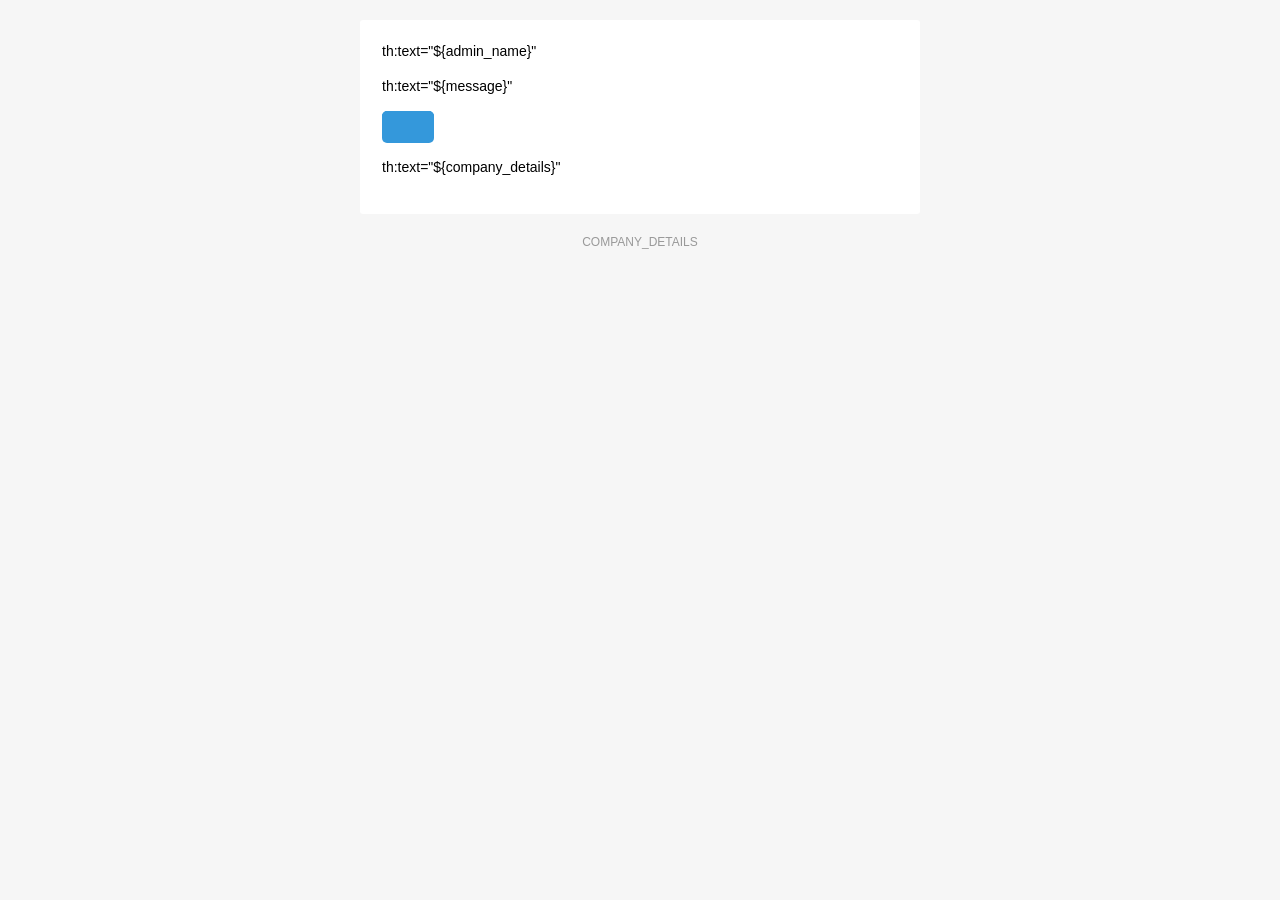
==== src/main/resources/templates.mail/created-trello-card-mail.html @ e0a7f32e "32.2 Configuration of Trello email template completed" ====
<!doctype html>
<html xmlns="http://www.w3.org/1999/xhtml" xmlns:th="http://www.thymeleaf.org">
<head>
    <meta name="viewport" content="width=device-width">
    <meta http-equiv="Content-Type" content="text/html; charset=UTF-8">
    <title>Trello Card</title>
    <style>

        @media only screen and (max-width: 620px) {
            table[class=body] h1 {
                font-size: 28px !important;
                margin-bottom: 10px !important;
            }
            table[class=body] p,
            table[class=body] ul,
            table[class=body] ol,
            table[class=body] td,
            table[class=body] span,
            table[class=body] a {
                font-size: 16px !important;
            }
            table[class=body] .wrapper,
            table[class=body] .article {
                padding: 10px !important;
            }
            table[class=body] .content {
                padding: 0 !important;
            }
            table[class=body] .container {
                padding: 0 !important;
                width: 100% !important;
            }
            table[class=body] .main {
                border-left-width: 0 !important;
                border-radius: 0 !important;
                border-right-width: 0 !important;
            }
            table[class=body] .btn table {
                width: 100% !important;
            }
            table[class=body] .btn a {
                width: 100% !important;
            }
            table[class=body] .img-responsive {
                height: auto !important;
                max-width: 100% !important;
                width: auto !important;
            }
        }

        @media all {
            .ExternalClass {
                width: 100%;
            }
            .ExternalClass,
            .ExternalClass p,
            .ExternalClass span,
            .ExternalClass font,
            .ExternalClass td,
            .ExternalClass div {
                line-height: 100%;
            }
            .apple-link a {
                color: inherit !important;
                font-family: inherit !important;
                font-size: inherit !important;
                font-weight: inherit !important;
                line-height: inherit !important;
                text-decoration: none !important;
            }
            .btn-primary table td:hover {
                background-color: #34495e !important;
            }
            .btn-primary a:hover {
                background-color: #34495e !important;
                border-color: #34495e !important;
            }
        }
    </style>
</head>
<body class="" style="background-color: #f6f6f6; font-family: sans-serif; -webkit-font-smoothing: antialiased; font-size: 14px; line-height: 1.4; margin: 0; padding: 0; -ms-text-size-adjust: 100%; -webkit-text-size-adjust: 100%;">
<table border="0" cellpadding="0" cellspacing="0" class="body" style="border-collapse: separate; mso-table-lspace: 0pt; mso-table-rspace: 0pt; width: 100%; background-color: #f6f6f6;">
    <tr>
        <td style="font-family: sans-serif; font-size: 14px; vertical-align: top;"> </td>
        <td class="container" style="font-family: sans-serif; font-size: 14px; vertical-align: top; display: block; Margin: 0 auto; max-width: 580px; padding: 10px; width: 580px;">
            <div class="content" style="box-sizing: border-box; display: block; Margin: 0 auto; max-width: 580px; padding: 10px;">

                <!-- START CENTERED WHITE CONTAINER -->
                <span class="preheader" style="color: transparent; display: none; height: 0; max-height: 0; max-width: 0; opacity: 0; overflow: hidden; mso-hide: all; visibility: hidden; width: 0;">PREVIEW_MESSAGE</span>
                <table class="main" style="border-collapse: separate; mso-table-lspace: 0pt; mso-table-rspace: 0pt; width: 100%; background: #ffffff; border-radius: 3px;">

                    <!-- START MAIN CONTENT AREA -->
                    <tr>
                        <td class="wrapper" style="font-family: sans-serif; font-size: 14px; vertical-align: top; box-sizing: border-box; padding: 20px;">
                            <table border="0" cellpadding="0" cellspacing="0" style="border-collapse: separate; mso-table-lspace: 0pt; mso-table-rspace: 0pt; width: 100%;">
                                <tr>
                                    <td style="font-family: sans-serif; font-size: 14px; vertical-align: top;">
                                        <p style="font-family: sans-serif; font-size: 14px; font-weight: normal; margin: 0; Margin-bottom: 15px;">th:text="${admin_name}"</p>
                                        <p style="font-family: sans-serif; font-size: 14px; font-weight: normal; margin: 0; Margin-bottom: 15px;">th:text="${message}"</p>
                                        <table border="0" cellpadding="0" cellspacing="0" class="btn btn-primary" style="border-collapse: separate; mso-table-lspace: 0pt; mso-table-rspace: 0pt; width: 100%; box-sizing: border-box;">
                                            <tbody>
                                            <tr>
                                                <td align="left" style="font-family: sans-serif; font-size: 14px; vertical-align: top; padding-bottom: 15px;">
                                                    <table border="0" cellpadding="0" cellspacing="0" style="border-collapse: separate; mso-table-lspace: 0pt; mso-table-rspace: 0pt; width: auto;">
                                                        <tbody>
                                                        <tr>
                                                            <td style="font-family: sans-serif; font-size: 14px; vertical-align: top; background-color: #3498db; border-radius: 5px; text-align: center;"> <a th:href="${tasks_url}" th:text="${button}" target="_blank" style="display: inline-block; color: #ffffff; background-color: #3498db; border: solid 1px #3498db; border-radius: 5px; box-sizing: border-box; cursor: pointer; text-decoration: none; font-size: 14px; font-weight: bold; margin: 0; padding: 12px 25px; text-transform: capitalize; border-color: #3498db;"></a> </td>
                                                        </tr>
                                                        </tbody>
                                                    </table>
                                                </td>
                                            </tr>
                                            </tbody>
                                        </table>
                                        <p style="font-family: sans-serif; font-size: 14px; font-weight: normal; margin: 0; Margin-bottom: 15px;">th:text="${company_details}"</p>
                                    </td>
                                </tr>
                            </table>
                        </td>
                    </tr>

                    <!-- END MAIN CONTENT AREA -->
                </table>

                <!-- START FOOTER -->
                <div class="footer" style="clear: both; Margin-top: 10px; text-align: center; width: 100%;">
                    <table border="0" cellpadding="0" cellspacing="0" style="border-collapse: separate; mso-table-lspace: 0pt; mso-table-rspace: 0pt; width: 100%;">
                        <tr>
                            <td class="content-block" style="font-family: sans-serif; vertical-align: top; padding-bottom: 10px; padding-top: 10px; font-size: 12px; color: #999999; text-align: center;">
                                <span class="apple-link" style="color: #999999; font-size: 12px; text-align: center;">COMPANY_DETAILS</span>
                            </td>
                        </tr>
                    </table>
                </div>
                <!-- END FOOTER -->

                <!-- END CENTERED WHITE CONTAINER -->
            </div>
        </td>
        <td style="font-family: sans-serif; font-size: 14px; vertical-align: top;"> </td>
    </tr>
</table>
</body>
</html>
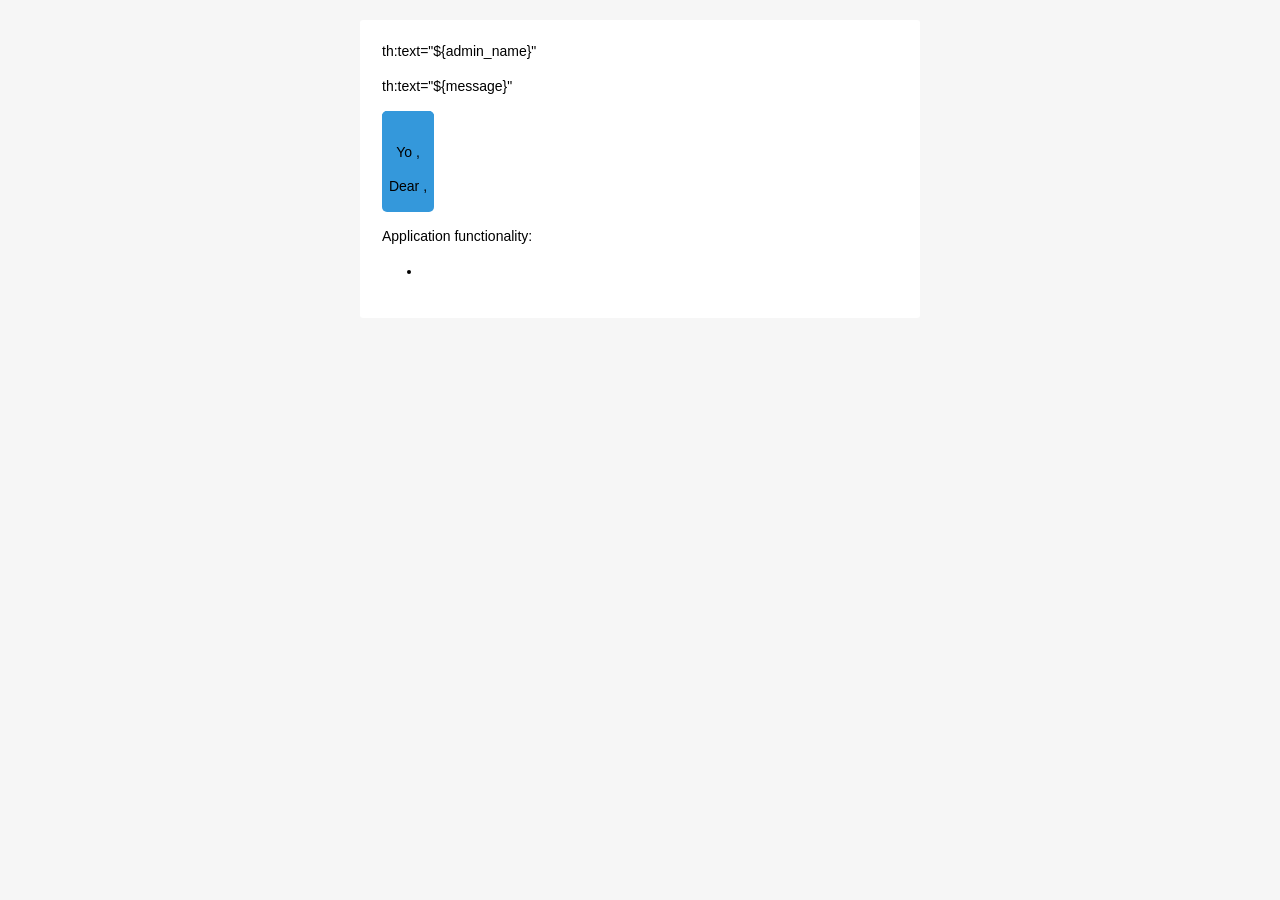
==== commit 71d60838: "32.3 Created mail template for everyday notification" ====
--- a/src/main/resources/templates.mail/created-trello-card-mail.html
+++ b/src/main/resources/templates.mail/created-trello-card-mail.html
@@ -86,7 +86,7 @@
             <div class="content" style="box-sizing: border-box; display: block; Margin: 0 auto; max-width: 580px; padding: 10px;">
 
                 <!-- START CENTERED WHITE CONTAINER -->
-                <span class="preheader" style="color: transparent; display: none; height: 0; max-height: 0; max-width: 0; opacity: 0; overflow: hidden; mso-hide: all; visibility: hidden; width: 0;">PREVIEW_MESSAGE</span>
+                <span class="preheader" style="color: transparent; display: none; height: 0; max-height: 0; max-width: 0; opacity: 0; overflow: hidden; mso-hide: all; visibility: hidden; width: 0;" th:text=“${preview}“></span>
                 <table class="main" style="border-collapse: separate; mso-table-lspace: 0pt; mso-table-rspace: 0pt; width: 100%; background: #ffffff; border-radius: 3px;">
 
                     <!-- START MAIN CONTENT AREA -->
@@ -101,10 +101,14 @@
                                             <tbody>
                                             <tr>
                                                 <td align="left" style="font-family: sans-serif; font-size: 14px; vertical-align: top; padding-bottom: 15px;">
-                                                    <table border="0" cellpadding="0" cellspacing="0" style="border-collapse: separate; mso-table-lspace: 0pt; mso-table-rspace: 0pt; width: auto;">
+                                                    <table th:if="${show_button}" border="0" cellpadding="0" cellspacing="0" style="border-collapse: separate; mso-table-lspace: 0pt; mso-table-rspace: 0pt; width: auto;">
                                                         <tbody>
                                                         <tr>
-                                                            <td style="font-family: sans-serif; font-size: 14px; vertical-align: top; background-color: #3498db; border-radius: 5px; text-align: center;"> <a th:href="${tasks_url}" th:text="${button}" target="_blank" style="display: inline-block; color: #ffffff; background-color: #3498db; border: solid 1px #3498db; border-radius: 5px; box-sizing: border-box; cursor: pointer; text-decoration: none; font-size: 14px; font-weight: bold; margin: 0; padding: 12px 25px; text-transform: capitalize; border-color: #3498db;"></a> </td>
+                                                            <td style="font-family: sans-serif; font-size: 14px; vertical-align: top; background-color: #3498db; border-radius: 5px; text-align: center;"> <a th:href="${tasks_url}" th:text="${button}" target="_blank" style="display: inline-block; color: #ffffff; background-color: #3498db; border: solid 1px #3498db; border-radius: 5px; box-sizing: border-box; cursor: pointer; text-decoration: none; font-size: 14px; font-weight: bold; margin: 0; padding: 12px 25px; text-transform: capitalize; border-color: #3498db;"></a>
+                                                                <p th:if="${is_friend} "style="font-family: sans-serif; font-size: 14px; font-weight: normal; margin: 0; Margin-bottom: 15px;">
+                                                                    Yo <span th:text="${admin_name}"></span>,</p>
+                                                                <p th:unless="${is_friend} "style="font-family: sans-serif; font-size: 14px; font-weight: normal; margin: 0; Margin-bottom: 15px;">
+                                                                    Dear <span th:text="${admin_name}"></span>,</p>
                                                         </tr>
                                                         </tbody>
                                                     </table>
@@ -112,7 +116,13 @@
                                             </tr>
                                             </tbody>
                                         </table>
-                                        <p style="font-family: sans-serif; font-size: 14px; font-weight: normal; margin: 0; Margin-bottom: 15px;">th:text="${company_details}"</p>
+                                        <p style="font-family: sans-serif; font-size: 14px; font-weight: normal; margin: 0; Margin-bottom: 15px;">
+                                            Application functionality:
+                                        </p>
+                                        <ul th:each="function : ${application_functionality}">
+                                            <li th:text="${function}"></li>
+                                        </ul>
+                                        <p style="font-family: sans-serif; font-size: 14px; font-weight: normal; margin: 0; Margin-bottom: 15px;" th:text=“${good_bye}“></p>
                                     </td>
                                 </tr>
                             </table>
@@ -127,7 +137,7 @@
                     <table border="0" cellpadding="0" cellspacing="0" style="border-collapse: separate; mso-table-lspace: 0pt; mso-table-rspace: 0pt; width: 100%;">
                         <tr>
                             <td class="content-block" style="font-family: sans-serif; vertical-align: top; padding-bottom: 10px; padding-top: 10px; font-size: 12px; color: #999999; text-align: center;">
-                                <span class="apple-link" style="color: #999999; font-size: 12px; text-align: center;">COMPANY_DETAILS</span>
+                                <span class="apple-link" style="color: #999999; font-size: 12px; text-align: center;" th:text=“${company_details}“></span>
                             </td>
                         </tr>
                     </table>
